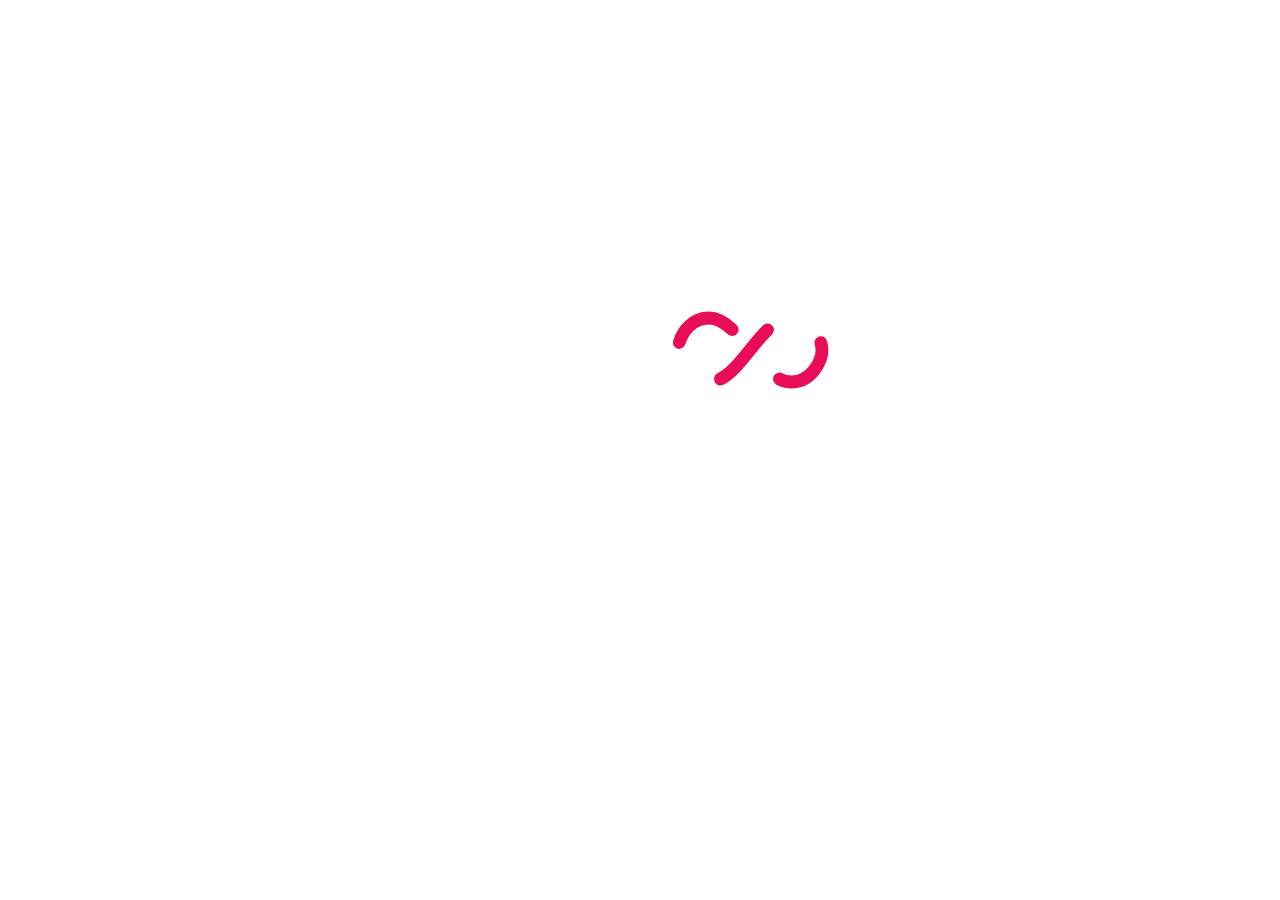
==== index.html @ 8392e419 "change index" ====
<!DOCTYPE html>
<html lang="en">
<head>
    <meta charset="UTF-8">
    <meta http-equiv="X-UA-Compatible" content="IE=edge">
    <meta name="viewport" content="width=device-width, initial-scale=1.0">
    <link rel="stylesheet" href="./bootstrap-5.2.0-dist/css/bootstrap.min.css">
    <link rel="stylesheet" href="./css/main.css">
    <title>Document</title>
</head>
<body>
    <div class="position-absolute loader">
      <img class="loader-img" src="./img/Infinity-1s-200px.gif" alt="img" width="200" height="200">
    </div>


    <header class="bg-light header pt-5 pb-4">
        <div class="container-md">
            <nav class="navbar navbar-expand-lg d-flex align-items-center">
                <div class="container-fluid">
                  <a class="navbar-brand me-5" href="#">Currency</a>

                  <div class="collapse navbar-collapse" id="navbarSupportedContent">
                    <ul class="navbar-nav me-auto mb-2 mb-lg-0">
                      <li class="nav-item me-5">
                        <a class="nav-link active" aria-current="page" href="#">Home</a>
                      </li>

                      <li class="nav-item me-5">
                        <a class="nav-link" href="#">Link</a>
                      </li>
                    </ul>

                    <input class="form-control search-input w-25" type="search" placeholder="Search" aria-label="Search">
                  </div>
                </div>
            </nav>
        </div>
    </header>

    <main class="pt-5 bg-light main pb-5 d-flex justify-content-center">
        <div class="container-md">
            <div class="settings d-flex align-items-center justify-content-between">
                <select class="currency__sort me-5 text-center p-2">
                    <option selected hidden>Sort</option> 
      
                    <option value="default">Default</option>
      
                    <option value="bs">Big to Small</option>
      
                    <option value="sb">Small to Big</option>
                </select>

                <form>
                    <input type="number" class="form-control currency__filter" placeholder="Number" aria-label="number" aria-describedby="addon-wrapping">
                </form>
            </div>

            <table class="table pt-5 mt-5">
                <thead class="bg-black text-white">
                  <tr>
                    <th scope="col">Code</th>
                    <th scope="col">Name</th>
                    <th scope="col">Name Code</th>
                    <th scope="col">Price</th>
                    <th scope="col">Update</th>
                  </tr>
                </thead>

                <tbody class="table__body">
                  <tr>
                    <th scope="row">1</th>
                    <td>Mark</td>
                    <td>Otto</td>
                    <td>@mdo</td>
                    <td>samething</td>
                  </tr>
                </tbody>
              </table>
        </div>
    </main>


<button type="button" class="btn modal-btn d-none" data-bs-toggle="modal" data-bs-target="#exampleModal">
</button>
  
<div class="modal fade" id="exampleModal" tabindex="-1" aria-labelledby="exampleModalLabel" aria-hidden="true">
    <div class="modal-dialog">
      <div class="modal-content d-flex justify-content-center align-items-center p-5">
        <div class="modal-header d-flex justify-content-between">
          <h1 class="modal-title fs-5 text-danger me-5" id="exampleModalLabel">Warning!!!</h1>
          <button type="button" class="btn-close ms-5" data-bs-dismiss="modal" aria-label="Close"></button>
        </div>
        <div class="modal-body text-success">
          Please, subscribe to my Telegram channel <a href="https://t.me/Graphics_4K">Ma'ruf</a>
        </div>

        <button type="button" class="btn btn-primary w-25" data-bs-dismiss="modal">Ok</button>
      </div>
    </div>
</div>

    <template id="template">
        <tr>
          <th scope="row" class="table-id" data-id="1">1</th>
          <td class="table-name">Mark</td>
          <td class="table-name-code">Otto</td>
          <td class="table-price">@mdo</td>
          <td class="table-update"></td>
        </tr>
    </template>
    

    <script src="./JS/main.js"></script>
    <script src="./bootstrap-5.2.0-dist/js/bootstrap.bundle.min.js"></script>
</body>
</html>
---- css/main.css ----
.loader{
    width: 100%;
    height: 100%;
    background-color: white;
    z-index: 5;
}
.loader-img{
    position: absolute;
    top: 250px;
    left: 650px;
}
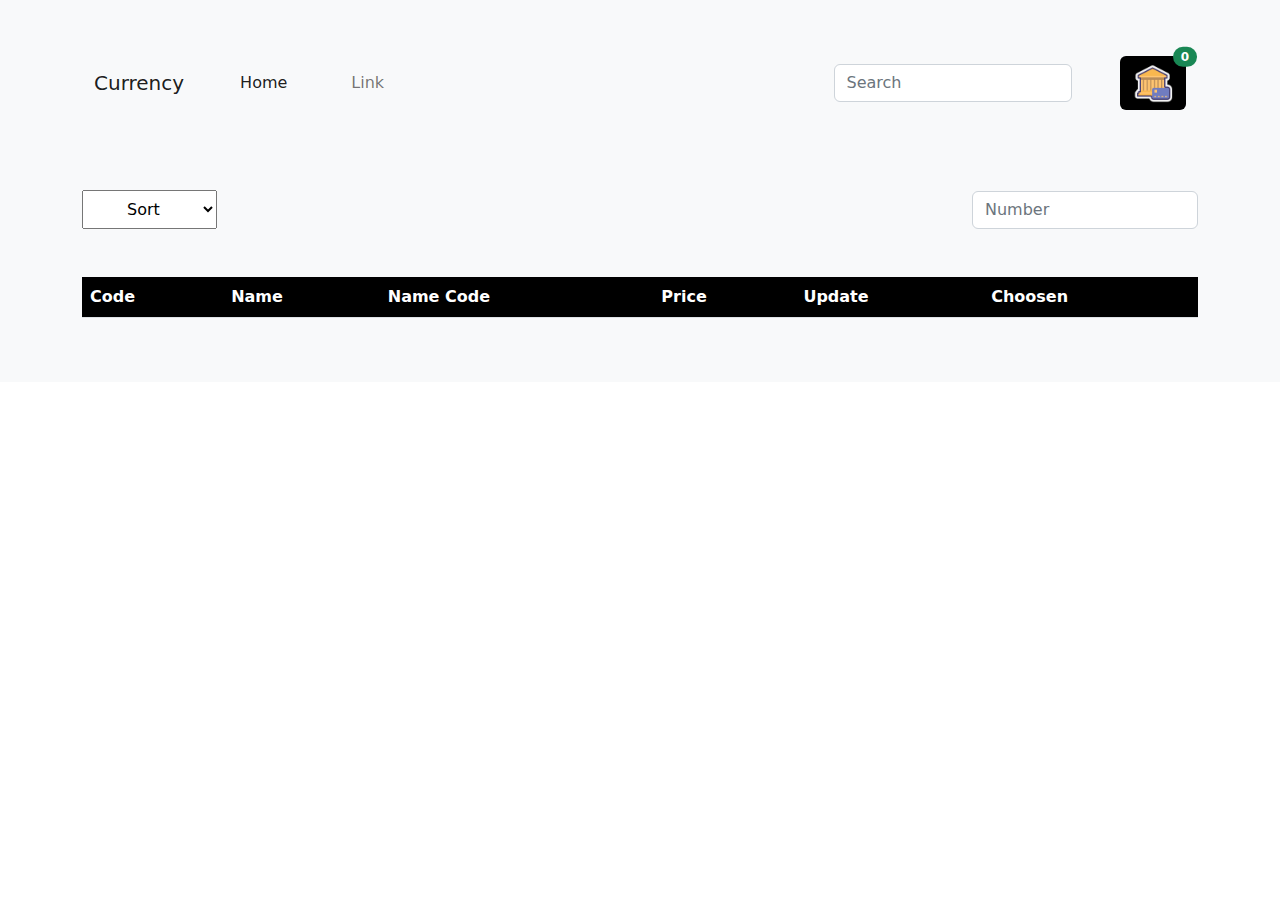
==== commit 3d51022a: "add bookmark" ====
--- a/index.html
+++ b/index.html
@@ -32,6 +32,14 @@
                     </ul>
 
                     <input class="form-control search-input w-25" type="search" placeholder="Search" aria-label="Search">
+
+                    <button type="button" class="btn-basket btn ms-5 position-relative bg-black">
+                      <img class="img-basket" src="./img/basket.png" alt="basket" width="40" height="40">
+                      
+                      <span class="badge-number position-absolute top-0 start-100 translate-middle badge rounded-pill bg-success">
+                        0 
+                      </span>
+                    </button>
                   </div>
                 </div>
             </nav>
@@ -64,6 +72,7 @@
                     <th scope="col">Name Code</th>
                     <th scope="col">Price</th>
                     <th scope="col">Update</th>
+                    <th scope="col">Choosen</th>
                   </tr>
                 </thead>
 
@@ -101,12 +110,17 @@
 </div>
 
     <template id="template">
-        <tr>
+        <tr class="table">
           <th scope="row" class="table-id" data-id="1">1</th>
           <td class="table-name">Mark</td>
           <td class="table-name-code">Otto</td>
           <td class="table-price">@mdo</td>
-          <td class="table-update"></td>
+          <td class="table-update">da</td>
+          <td class="table-bookmark">
+            <button class="bookmark-btn btn p-0 m-0 border-0">
+              <img class="bookmark-img"  src="./img/bookmark.svg" alt="bookmark">
+            </button>
+          </td>
         </tr>
     </template>
     
--- a/css/main.css
+++ b/css/main.css
@@ -1,6 +1,6 @@
 .loader{
-    width: 100%;
-    height: 100%;
+    width: 100vw;
+    height: 100vh;
     background-color: white;
     z-index: 5;
 }
